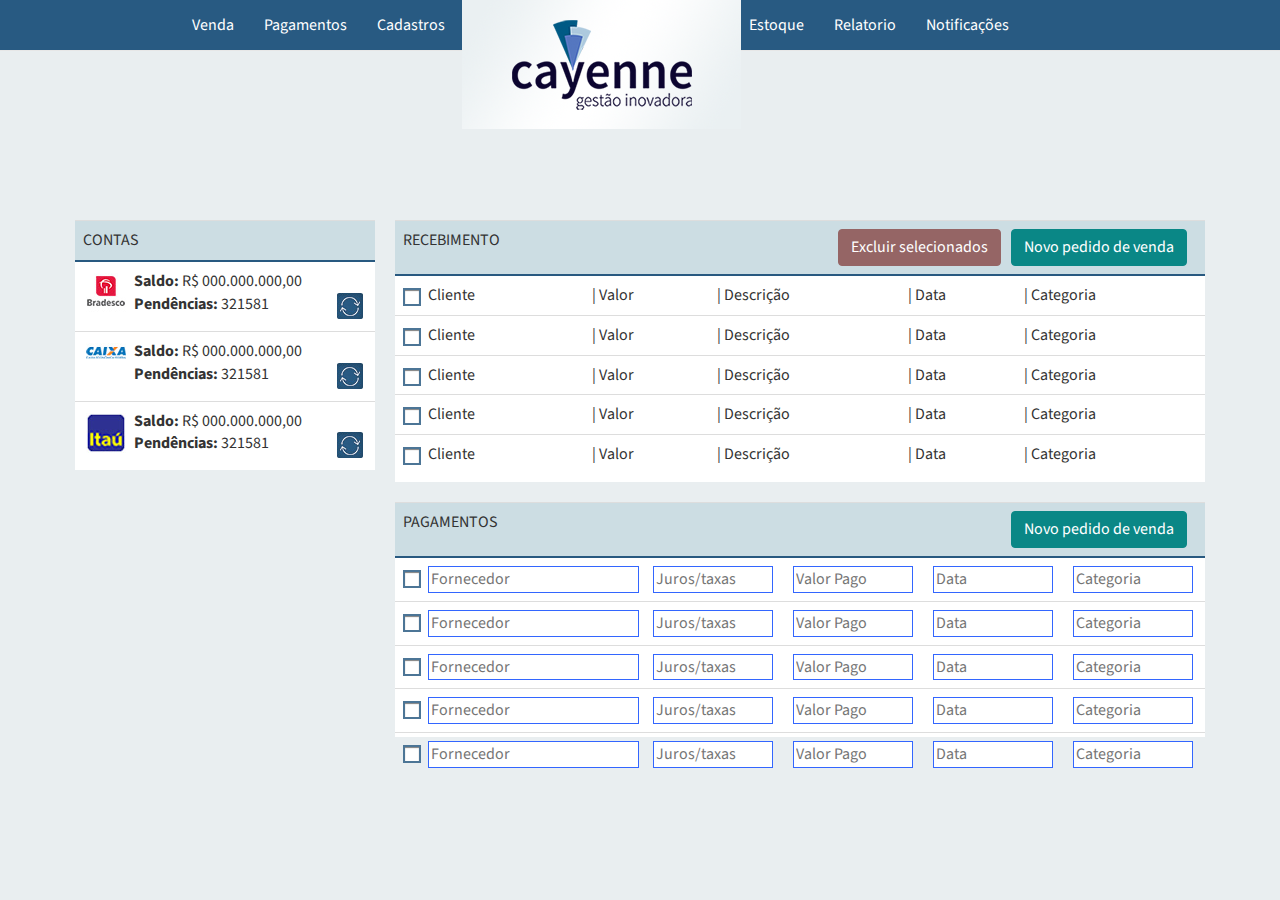
==== index.html @ e4116270 "Sistema" ====
<!DOCTYPE html>
<html lang="pt_BR">
  <head>
    <meta charset="utf-8">
    <meta http-equiv="X-UA-Compatible" content="IE=edge">
    <meta name="description" content="">
    <meta name="author" content="">

    <!-- Note there is no responsive meta tag here -->

    <link rel="icon" href="../../favicon.ico">

    <title>Home</title>
    <link href='http://fonts.googleapis.com/css?family=Source+Sans+Pro:300,400' rel='stylesheet' type='text/css'>
    <!-- Bootstrap core CSS -->
    <link href="css/bootstrap.css" rel="stylesheet">
    <link href="css/layout.css" rel="stylesheet">

    <!-- Custom styles for this template -->
    <link href="css/non-responsive.css" rel="stylesheet">

    <!-- Just for debugging purposes. Don't actually copy these 2 lines! -->
    <!--[if lt IE 9]><script src="../../assets/js/ie8-responsive-file-warning.js"></script><![endif]-->
    <script src="js/ie-emulation-modes-warning.js"></script>

    <!-- HTML5 shim and Respond.js for IE8 support of HTML5 elements and media queries -->
    <!--[if lt IE 9]>
      <script src="https://oss.maxcdn.com/html5shiv/3.7.2/html5shiv.min.js"></script>
      <script src="https://oss.maxcdn.com/respond/1.4.2/respond.min.js"></script>
    <![endif]-->
  </head>

  <body>

    <!-- Fixed navbar -->
    <nav class="navbar navbar-default navbar-fixed-top" role="navigation">
      <div class="container">

        <div id="navbar" class="navbar-collapse collapse">
          <ul class="nav navbar-nav">
            <li><a href="#">Venda</a></li>
            <li><a href="#about">Pagamentos</a></li>
            <li><a href="#contact">Cadastros</a></li>
          </ul>

          <ul class="nav navbar-nav navbar-right">
            <li><a href="#">Estoque</a></li>
            <li><a href="#">Relatorio</a></li>
            <li><a href="#" data-container="body" data-toggle="popover" data-placement="bottom" data-content="teste">Notificações</a></li>
          </ul>
        </div><!--/.nav-collapse -->
                  <img src="img/logo/home.png" id="logo">
      </div>
    </nav>

    <div class="container">
        <div id="conteudo">
      <div id="conteudo-left">
        <table style="text-align: left;" border="0" class="table table-hover">
          <tbody>
            <tr class="active titulo_itens">
              <td>CONTAS</td>
            </tr>
            <tr>
              <td><img src="img/bancos/bradesco.jpg" class="bancos">
              <b>Saldo: </b>R$ 000.000.000,00<br>
              <b>Pendências:</b> 321581
              <a href="#"><img src="img/obj/reload.jpg" class="recarregar"></a>
              </td>
            </tr>
            <tr>
              <td><img src="img/bancos/caixa.jpg" class="bancos">
              <b>Saldo: </b>R$ 000.000.000,00<br>
              <b>Pendências:</b> 321581
              <a href="#"><img src="img/obj/reload.jpg" class="recarregar"></a>
              </td>
            </tr>
            <tr>
              <td><img src="img/bancos/itau.jpg"class="bancos">
              <b>Saldo: </b>R$ 000.000.000,00<br>
              <b>Pendências:</b> 321581
              <a href="#"><img src="img/obj/reload.jpg" class="recarregar"></a></td>
            </tr>
          </tbody>
        </table>

      </div>
      <div id="conteudo-right">
        <form>
          <table style="text-align: left;" border="0" class="table table-hover">
          <tbody>
            <tr class="active titulo_itens">
              <td colspan="5" >RECEBIMENTO
                  <span class="btn btn-adicionar lado">Novo pedido de venda</span>
                  <span class=" btn btn-excluir lado">Excluir selecionados</span>
                </td>
            </tr>
            <tr>
              <td><div class="cbox">
	<input type="checkbox" value="None" id="cbox1" name="check" />
	<label for="cbox1"></label>
                  </div>
                  <div class="cliente">Cliente</div></td>
              <td>| Valor</td>
              <td>| Descrição</td>
              <td>| Data</td>
              <td>| Categoria</td>
            </tr>
            <tr>
              <td><div class="cbox">
	<input type="checkbox" value="None" id="cbox1" name="check" />
	<label for="cbox1"></label>
                  </div>
                  <div class="cliente">Cliente</div></td>
              <td>| Valor</td>
              <td>| Descrição</td>
              <td>| Data</td>
              <td>| Categoria</td>
            </tr>
            <tr>
              <td><div class="cbox">
	<input type="checkbox" value="None" id="cbox1" name="check" />
	<label for="cbox1"></label>
                  </div>
                  <div class="cliente">Cliente</div></td>
              <td>| Valor</td>
              <td>| Descrição</td>
              <td>| Data</td>
              <td>| Categoria</td>
            </tr>
            <tr>
              <td><div class="cbox">
	<input type="checkbox" value="None" id="cbox1" name="check" />
	<label for="cbox1"></label>
                  </div>
                  <div class="cliente">Cliente</div></td>
              <td>| Valor</td>
              <td>| Descrição</td>
              <td>| Data</td>
              <td>| Categoria</td>
            </tr>
            <tr>
              <td><div class="cbox">
	<input type="checkbox" value="None" id="cbox1" name="check" />
	<label for="cbox1"></label>
                  </div>
                  <div class="cliente">Cliente</div></td>
              <td>| Valor</td>
              <td>| Descrição</td>
              <td>| Data</td>
              <td>| Categoria</td>
            </tr>
          </tbody>
        </table>
      </form>
      </div>


      <div id="conteudo-right2">
        <form>
          <table style="text-align: left;" border="0" class="table table-hover">
          <tbody>
            <tr class="active titulo_itens">
              <td colspan="5" >PAGAMENTOS                
                  <span class="btn btn-adicionar lado">Novo pedido de venda</span></td>
            </tr>
            <tr>
              <div class="">
              <td>
                  <div class="cbox">
	<input type="checkbox" value="None" id="cbox6" name="check" />
	<label for="cbox6"></label>
                  </div> <input type="text" class="txfornecedor has-feedback" placeholder="Fornecedor"></td>
              <td><input type="text" class="txjuros" placeholder="Juros/taxas"></td>
              <td><input type="text" class="txvl" placeholder="Valor Pago"></td>
              <td><input type="text" class="txdata" placeholder="Data"></td>
              <td><input type="text" class="txcat" placeholder="Categoria"></td>
            </div>
            </tr>
            <tr>
              <div class="">
              <td>
                  <div class="cbox">
	<input type="checkbox" value="None" id="cbox7" name="check" />
	<label for="cbox7"></label>
                  </div> <input type="text" class="txfornecedor has-feedback" placeholder="Fornecedor"></td>
              <td><input type="text" class="txjuros" placeholder="Juros/taxas"></td>
              <td><input type="text" class="txvl" placeholder="Valor Pago"></td>
              <td><input type="text" class="txdata" placeholder="Data"></td>
              <td><input type="text" class="txcat" placeholder="Categoria"></td>
            </div>
            <tr>
              <div class="">
              <td>
                  <div class="cbox">
	<input type="checkbox" value="None" id="cbox8" name="check" />
	<label for="cbox8"></label>
                  </div> <input type="text" class="txfornecedor has-feedback" placeholder="Fornecedor"></td>
              <td><input type="text" class="txjuros" placeholder="Juros/taxas"></td>
              <td><input type="text" class="txvl" placeholder="Valor Pago"></td>
              <td><input type="text" class="txdata" placeholder="Data"></td>
              <td><input type="text" class="txcat" placeholder="Categoria"></td>
            </div>
            <tr>
              <div class="">
              <td>
                  <div class="cbox">
	<input type="checkbox" value="None" id="cbox9" name="check" />
	<label for="cbox9"></label>
                  </div> <input type="text" class="txfornecedor has-feedback" placeholder="Fornecedor"></td>
              <td><input type="text" class="txjuros" placeholder="Juros/taxas"></td>
              <td><input type="text" class="txvl" placeholder="Valor Pago"></td>
              <td><input type="text" class="txdata" placeholder="Data"></td>
              <td><input type="text" class="txcat" placeholder="Categoria"></td>
            </div>
            </tr>
            <tr>
              <div class="">
              <td>
                  <div class="cbox">
	<input type="checkbox" value="None" id="cbox10" name="check" />
	<label for="cbox10"></label>
                  </div> <input type="text" class="txfornecedor has-feedback" placeholder="Fornecedor"></td>
              <td><input type="text" class="txjuros" placeholder="Juros/taxas"></td>
              <td><input type="text" class="txvl" placeholder="Valor Pago"></td>
              <td><input type="text" class="txdata" placeholder="Data"></td>
              <td><input type="text" class="txcat" placeholder="Categoria"></td>
            </div>
            </tr>
          </tbody>
        </table>
      </form>
      </div>
      </div>
    </div> <!-- /container -->


    <!-- Bootstrap core JavaScript
    ================================================== -->
    <!-- Placed at the end of the document so the pages load faster -->
    <script src="https://ajax.googleapis.com/ajax/libs/jquery/1.11.1/jquery.min.js"></script>
    <script src="../../dist/js/bootstrap.min.js"></script>
    <!-- IE10 viewport hack for Surface/desktop Windows 8 bug -->
    <script src="../../assets/js/ie10-viewport-bug-workaround.js"></script>
  </body>
</html>
---- css/layout.css ----
#conteudo-left{
    width:300px;
    height:250px;
    float:left;
    background-color:#FFF;
    }

#conteudo-right{

        width:810px;
        height:262px;
        float:right;
        background-color:#FFF;
        margin-bottom: 20px;
        }

#conteudo-right2{
        width:810px;
        height:235px;
        float:right;
        background-color:#FFF;
        
        
        }

#logo{
	position:absolute;
	left:40%;
	margin-top:-50px;
	margin-left:-50px;
}

.txfornecedor {
	width: 90%;
	border: 1px solid #3366FF;
    margin-left: 25px;
}

.titulo_itens{
  background-color: #ccdde3;
  border-bottom-width: 2px;
  border-bottom-style: solid;
  border-bottom-color: #285980;
}
.bancos {
  float: left;
  padding: 3px 8px 3px 3px;
}
.recarregar {
  float: right;
  padding: 0 4px 4px 4px;
}
#cliente_home{
  padding-top: 30px;
  padding-bottom: 3px;
}

input[type=checkbox] {
	visibility: hidden;
}


.cbox {
    float:left;
	width: 18px;
	height: 18px;
	background: #4c7596;	
	position: absolute;
    margin-top: 4px;
}

.cbox label {
	cursor: pointer;
	position: absolute;
	width: 14px;
	height: 14px;
	left: 2px;
	top: 2px;
    background: #ffffff;

	-webkit-box-shadow: inset 0px 1px 1px rgba(0,0,0,0.5), 0px 1px 0px rgba(76,117,150,1);
	-moz-box-shadow: inset 0px 1px 1px rgba(0,0,0,0.5), 0px 1px 0px rgba(76,117,150,1);
	box-shadow: inset 0px 1px 1px rgba(0,0,0,0.5), 0px 1px 0px rgba(76,117,150,1);

	/*background: -webkit-linear-gradient(top, #222 0%, #45484d 100%);
	background: -moz-linear-gradient(top, #222 0%, #45484d 100%);
	background: -o-linear-gradient(top, #222 0%, #45484d 100%);
	background: -ms-linear-gradient(top, #222 0%, #45484d 100%);
	background: linear-gradient(top, #222 0%, #45484d 100%);
	filter: progid:DXImageTransform.Microsoft.gradient( startColorstr='#222', endColorstr='#45484d',GradientType=0 );*/
}

.cbox label:after {
	-ms-filter: "progid:DXImageTransform.Microsoft.Alpha(Opacity=0)";
	filter: alpha(opacity=0);
	opacity: 0;
	content: '';
	position: absolute;
	width: 6px;
	height: 6px;
	background: #4c7596;
	top: 4px;
	left: 4px;


}

.cbox label:hover::after {
	-ms-filter: "progid:DXImageTransform.Microsoft.Alpha(Opacity=30)";
	filter: alpha(opacity=30);
	opacity: 0.3;
}

.cbox input[type=checkbox]:checked + label:after {
	-ms-filter: "progid:DXImageTransform.Microsoft.Alpha(Opacity=100)";
	filter: alpha(opacity=100);
	opacity: 1;
}


.txjuros {
	width: 120px;
	border: 1px solid #3366FF;
}

.txvl {
    width: 120px;
	border: 1px solid #3366FF;
    
}

.txdata {
    width: 120px;
	border: 1px solid #3366FF;
}

.txcat {
    width: 120px;
	border: 1px solid #3366FF;
}

.cliente {
    padding-left: 25px;
}

#conteudo {
    padding-top: 150px;
}

.lado {
    float: right;
    margin-right: 10px;
    font-size: 16px;
    font-family: 'Source Sans Pro', sans-serif;
}
.btn-excluir{
  color: #fff;
  background-color: #956565;
  border-color: #956565;

}
.btn-excluir:hover,
.btn-excluir:focus,
.btn-excluir.focus,
.btn-excluir:active,
.btn-excluir.active,
.open > .dropdown-toggle.btn-excluir {
  color: #fff;
  background-color: #924949;
  border-color: #924949;
}

.btn-adicionar{
  color: #fff;
  background-color: #0a8786;
  border-color: #0a8786;

}
.btn-adicionar:hover,
.btn-adicionar:focus,
.btn-adicionar.focus,
.btn-adicionar:active,
.btn-adicionar.active,
.open > .dropdown-toggle.btn-adicionar {
  color: #fff;
  background-color: #086a69;
  border-color: #086a69;
}
---- css/non-responsive.css ----
/* Template-specific stuff
 *
 * Customizations just for the template; these are not necessary for anything
 * with disabling the responsiveness.
 */

/* Account for fixed navbar */
body {
  min-width: 970px;
  padding-top: 70px;
  padding-bottom: 30px;
}

/* Don't let the lead text change font-size. */
.lead {
  font-size: 16px;
}

/* Finesse the page header spacing */
.page-header {
  margin-bottom: 30px;
}
.page-header .lead {
  margin-bottom: 10px;
}


/* Non-responsive overrides
 *
 * Utilitze the following CSS to disable the responsive-ness of the container,
 * grid system, and navbar.
 */

/* Reset the container */
.container {
  width: 1160px;
  max-width: none !important;
}

/* Demonstrate the grids */
.col-xs-4 {
  padding-top: 15px;
  padding-bottom: 15px;
  background-color: #eee;
  background-color: rgba(86,61,124,.15);
  border: 1px solid #ddd;
  border: 1px solid rgba(86,61,124,.2);
}

.container .navbar-header,
.container .navbar-collapse {
  margin-right: 16%;
  margin-left: 9%;
}

/* Always float the navbar header */
.navbar-header {
  float: left;
}

/* Undo the collapsing navbar */
.navbar-collapse {
  display: block !important;
  height: auto !important;
  padding-bottom: 0;
  overflow: visible !important;
}

.navbar-toggle {
  display: none;
}
.navbar-collapse {
  border-top: 0;
}

.navbar-brand {
  margin-left: -15px;
}

/* Always apply the floated nav */
.navbar-nav {
  float: left;
  margin: 0;
}
.navbar-nav > li {
  float: left;
}
.navbar-nav > li > a {
  padding: 15px;
}

/* Redeclare since we override the float above */
.navbar-nav.navbar-right {
  float: right;
}

/* Undo custom dropdowns */
.navbar .navbar-nav .open .dropdown-menu {
  position: absolute;
  float: left;
  background-color: #fff;
  border: 1px solid #ccc;
  border: 1px solid rgba(0, 0, 0, .15);
  border-width: 0 1px 1px;
  border-radius: 0 0 4px 4px;
  -webkit-box-shadow: 0 6px 12px rgba(0, 0, 0, .175);
          box-shadow: 0 6px 12px rgba(0, 0, 0, .175);
}
.navbar-default .navbar-nav .open .dropdown-menu > li > a {
  color: #333;
}
.navbar .navbar-nav .open .dropdown-menu > li > a:hover,
.navbar .navbar-nav .open .dropdown-menu > li > a:focus,
.navbar .navbar-nav .open .dropdown-menu > .active > a,
.navbar .navbar-nav .open .dropdown-menu > .active > a:hover,
.navbar .navbar-nav .open .dropdown-menu > .active > a:focus {
  color: #fff !important;
  background-color: #428bca !important;
}
.navbar .navbar-nav .open .dropdown-menu > .disabled > a,
.navbar .navbar-nav .open .dropdown-menu > .disabled > a:hover,
.navbar .navbar-nav .open .dropdown-menu > .disabled > a:focus {
  color: #999 !important;
  background-color: transparent !important;
}
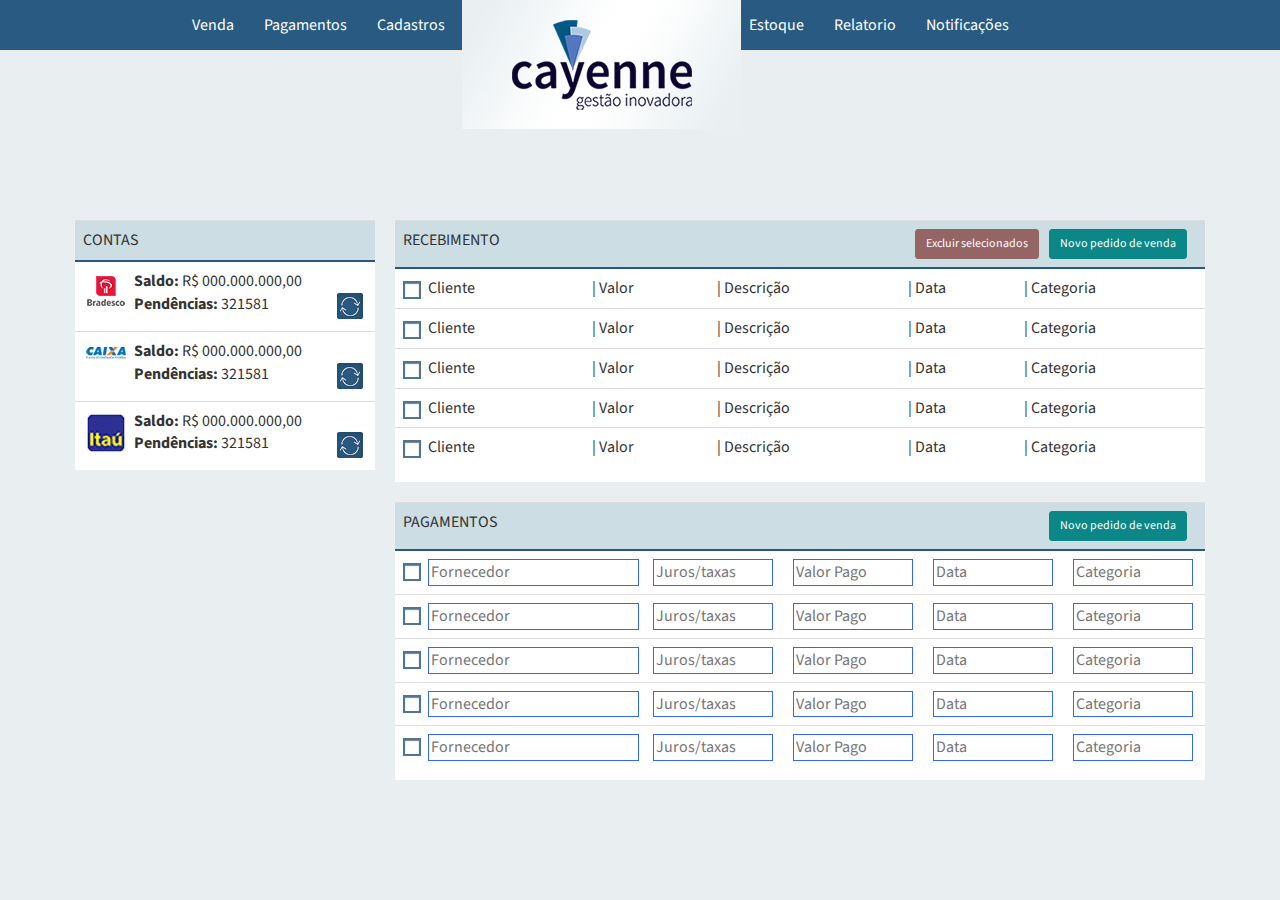
==== commit be896d76: "Atualização de Botão" ====
--- a/index.html
+++ b/index.html
@@ -49,7 +49,7 @@
             <li><a href="#" data-container="body" data-toggle="popover" data-placement="bottom" data-content="teste">Notificações</a></li>
           </ul>
         </div><!--/.nav-collapse -->
-                  <img src="img/logo/home.png" id="logo">
+            <img src="img/logo/home.png" id="logo">
       </div>
     </nav>
 
@@ -91,8 +91,8 @@
           <tbody>
             <tr class="active titulo_itens">
               <td colspan="5" >RECEBIMENTO
-                  <span class="btn btn-adicionar lado">Novo pedido de venda</span>
-                  <span class=" btn btn-excluir lado">Excluir selecionados</span>
+                  <span class="btn btn-sm btn-adicionar lado">Novo pedido de venda</span>
+                  <span class="btn btn-sm btn-excluir lado">Excluir selecionados</span>
                 </td>
             </tr>
             <tr>
@@ -162,7 +162,7 @@
           <tbody>
             <tr class="active titulo_itens">
               <td colspan="5" >PAGAMENTOS                
-                  <span class="btn btn-adicionar lado">Novo pedido de venda</span></td>
+                  <span class="btn btn-sm btn-adicionar lado">Novo pedido de venda</span></td>
             </tr>
             <tr>
               <div class="">
--- a/css/layout.css
+++ b/css/layout.css
@@ -16,23 +16,23 @@
 
 #conteudo-right2{
         width:810px;
-        height:235px;
+        height:278px;
         float:right;
         background-color:#FFF;
-        
+
         
         }
 
 #logo{
-	position:absolute;
-	left:40%;
-	margin-top:-50px;
-	margin-left:-50px;
+  position:absolute;
+  left:40%;
+  margin-top:-50px;
+  margin-left:-50px;
 }
 
 .txfornecedor {
-	width: 90%;
-	border: 1px solid #3366FF;
+  width: 90%;
+  border: 1px solid #3366FF;
     margin-left: 25px;
 }
 
@@ -56,87 +56,87 @@
 }
 
 input[type=checkbox] {
-	visibility: hidden;
+  visibility: hidden;
 }
 
 
 .cbox {
     float:left;
-	width: 18px;
-	height: 18px;
-	background: #4c7596;	
-	position: absolute;
+  width: 18px;
+  height: 18px;
+  background: #4c7596;  
+  position: absolute;
     margin-top: 4px;
 }
 
 .cbox label {
-	cursor: pointer;
-	position: absolute;
-	width: 14px;
-	height: 14px;
-	left: 2px;
-	top: 2px;
+  cursor: pointer;
+  position: absolute;
+  width: 14px;
+  height: 14px;
+  left: 2px;
+  top: 2px;
     background: #ffffff;
 
-	-webkit-box-shadow: inset 0px 1px 1px rgba(0,0,0,0.5), 0px 1px 0px rgba(76,117,150,1);
-	-moz-box-shadow: inset 0px 1px 1px rgba(0,0,0,0.5), 0px 1px 0px rgba(76,117,150,1);
-	box-shadow: inset 0px 1px 1px rgba(0,0,0,0.5), 0px 1px 0px rgba(76,117,150,1);
+  -webkit-box-shadow: inset 0px 1px 1px rgba(0,0,0,0.5), 0px 1px 0px rgba(76,117,150,1);
+  -moz-box-shadow: inset 0px 1px 1px rgba(0,0,0,0.5), 0px 1px 0px rgba(76,117,150,1);
+  box-shadow: inset 0px 1px 1px rgba(0,0,0,0.5), 0px 1px 0px rgba(76,117,150,1);
 
-	/*background: -webkit-linear-gradient(top, #222 0%, #45484d 100%);
-	background: -moz-linear-gradient(top, #222 0%, #45484d 100%);
-	background: -o-linear-gradient(top, #222 0%, #45484d 100%);
-	background: -ms-linear-gradient(top, #222 0%, #45484d 100%);
-	background: linear-gradient(top, #222 0%, #45484d 100%);
-	filter: progid:DXImageTransform.Microsoft.gradient( startColorstr='#222', endColorstr='#45484d',GradientType=0 );*/
+  /*background: -webkit-linear-gradient(top, #222 0%, #45484d 100%);
+  background: -moz-linear-gradient(top, #222 0%, #45484d 100%);
+  background: -o-linear-gradient(top, #222 0%, #45484d 100%);
+  background: -ms-linear-gradient(top, #222 0%, #45484d 100%);
+  background: linear-gradient(top, #222 0%, #45484d 100%);
+  filter: progid:DXImageTransform.Microsoft.gradient( startColorstr='#222', endColorstr='#45484d',GradientType=0 );*/
 }
 
 .cbox label:after {
-	-ms-filter: "progid:DXImageTransform.Microsoft.Alpha(Opacity=0)";
-	filter: alpha(opacity=0);
-	opacity: 0;
-	content: '';
-	position: absolute;
-	width: 6px;
-	height: 6px;
-	background: #4c7596;
-	top: 4px;
-	left: 4px;
+  -ms-filter: "progid:DXImageTransform.Microsoft.Alpha(Opacity=0)";
+  filter: alpha(opacity=0);
+  opacity: 0;
+  content: '';
+  position: absolute;
+  width: 6px;
+  height: 6px;
+  background: #4c7596;
+  top: 4px;
+  left: 4px;
 
 
 }
 
 .cbox label:hover::after {
-	-ms-filter: "progid:DXImageTransform.Microsoft.Alpha(Opacity=30)";
-	filter: alpha(opacity=30);
-	opacity: 0.3;
+  -ms-filter: "progid:DXImageTransform.Microsoft.Alpha(Opacity=30)";
+  filter: alpha(opacity=30);
+  opacity: 0.3;
 }
 
 .cbox input[type=checkbox]:checked + label:after {
-	-ms-filter: "progid:DXImageTransform.Microsoft.Alpha(Opacity=100)";
-	filter: alpha(opacity=100);
-	opacity: 1;
+  -ms-filter: "progid:DXImageTransform.Microsoft.Alpha(Opacity=100)";
+  filter: alpha(opacity=100);
+  opacity: 1;
 }
 
 
 .txjuros {
-	width: 120px;
-	border: 1px solid #3366FF;
+  width: 120px;
+  border: 1px solid #3366FF;
 }
 
 .txvl {
     width: 120px;
-	border: 1px solid #3366FF;
+  border: 1px solid #3366FF;
     
 }
 
 .txdata {
     width: 120px;
-	border: 1px solid #3366FF;
+  border: 1px solid #3366FF;
 }
 
 .txcat {
     width: 120px;
-	border: 1px solid #3366FF;
+  border: 1px solid #3366FF;
 }
 
 .cliente {
@@ -185,4 +185,12 @@
   color: #fff;
   background-color: #086a69;
   border-color: #086a69;
+}
+
+.btn-sm,
+.btn-group-sm > .btn {
+  padding: 5px 10px;
+  font-size: 12px;
+  line-height: 1.5;
+  border-radius: 3px;
 }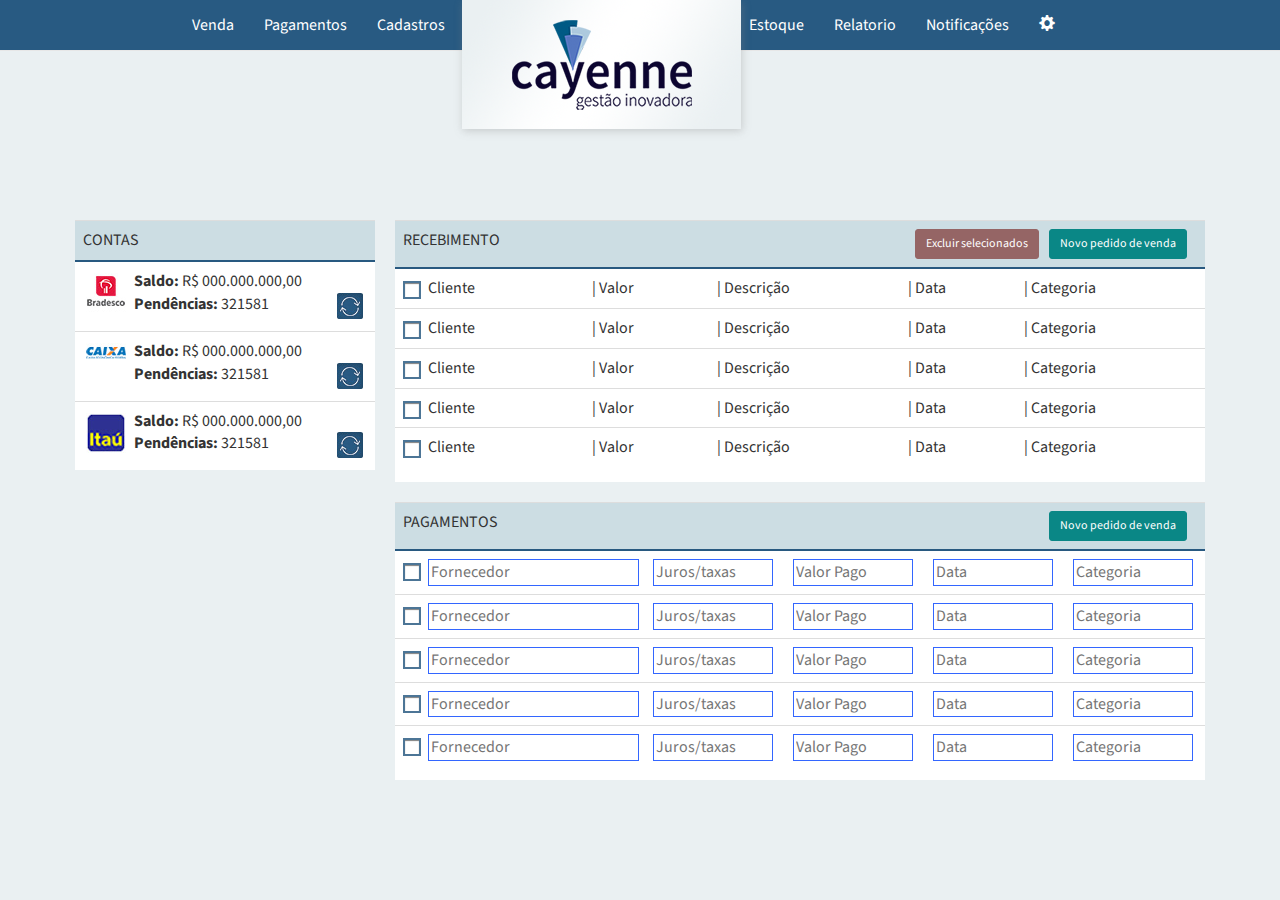
==== commit fff4a5b0: "Atualização de telas" ====
--- a/index.html
+++ b/index.html
@@ -33,25 +33,30 @@
   <body>
 
     <!-- Fixed navbar -->
+   
+  <!-- Fixed navbar -->
     <nav class="navbar navbar-default navbar-fixed-top" role="navigation">
       <div class="container">
 
         <div id="navbar" class="navbar-collapse collapse">
           <ul class="nav navbar-nav">
             <li><a href="#">Venda</a></li>
+              
             <li><a href="#about">Pagamentos</a></li>
             <li><a href="#contact">Cadastros</a></li>
           </ul>
 
-          <ul class="nav navbar-nav navbar-right">
-            <li><a href="#">Estoque</a></li>
+          <ul class="nav navbar-nav navbar-right" style="margin-right:-46px;">
+            <li style="margin-left:40px;"><a href="#">Estoque</a></li>
             <li><a href="#">Relatorio</a></li>
             <li><a href="#" data-container="body" data-toggle="popover" data-placement="bottom" data-content="teste">Notificações</a></li>
+            <li><a href="#"><span class="glyphicon glyphicon-cog" aria-hidden="true"></span></a></li>
           </ul>
         </div><!--/.nav-collapse -->
             <img src="img/logo/home.png" id="logo">
       </div>
     </nav>
+
 
     <div class="container">
         <div id="conteudo">
--- a/css/layout.css
+++ b/css/layout.css
@@ -28,6 +28,7 @@
   left:40%;
   margin-top:-50px;
   margin-left:-50px;
+  box-shadow: 1px 2px 8px rgba(136, 136, 136, 0.35);
 }
 
 .txfornecedor {
@@ -193,4 +194,312 @@
   font-size: 12px;
   line-height: 1.5;
   border-radius: 3px;
+}
+
+.titulo_topo{
+  margin-top: 150px;
+  margin-bottom: 60px;
+}
+
+.topo {
+  width: 200px;
+  border: 1px solid #285a82;
+  border-radius: 2px;
+  line-height: 30px;
+}
+.tabela_produtos{
+  color: #9296a0;
+  background-color: #dfe7ea;
+  line-height: 40px!important;
+  border-top:0px!important;
+  border-bottom:20px solid #eaf0f2;
+}
+.valor{
+  color:#005984;
+  font-weight: bold;
+}
+.botao_tabela{
+  background: #eaf0f2!important;
+
+}
+
+.normal {
+  width: 250px;
+  border: 1px solid #285a82;
+  border-radius: 2px;
+  line-height: 30px;
+}
+
+.texto_area{
+
+  margin-top: 20px;
+  border: 1px solid #285a82;
+}
+.cobrar{
+  background-color: #dfe7ea;
+  width: 350px;
+  height: 150px;
+}
+.conteudo{
+  padding: 20px;
+  color: #005984;
+
+}
+hr .conteudo{
+  height: 2px;
+  width: 100px;
+  border-color: #005984!important -moz-use-text-color -moz-use-text-color;
+  border-style: solid none none;
+}
+
+.pagar_tabela{
+  
+  border-top:2px solid #c8d3d7!important;
+  background-color: #dfe7ea;
+  color: #005984;
+  font-weight: bold;
+}
+
+
+.lancamento_tabela{
+  
+
+  background-color: #dfe7ea;
+  color: #9a9fa7;
+  
+}
+.radio{
+  margin-top: -5px!important;
+}
+
+.btn-salvar{
+  color: #fff;
+  background-color: #0c0530;
+  border-color: #0c0530;
+  width: 150px;
+
+}
+.btn-salvar:hover,
+.btn-salvar:focus,
+.btn-salvar.focus,
+.btn-salvar:active,
+.btn-salvar.active,
+.open > .dropdown-toggle.btn-salvar {
+  color: #fff;
+  background-color: #3f3576;
+  border-color: #3f3576;
+}
+
+.enviar_email{
+  margin-left: 30px;
+  min-width: 87px;
+  min-height: 54px;
+  background-image: url("../img/enviar_email.png");
+
+}
+.enviar_email:hover{
+  margin-left: 30px;
+  min-width: 87px;
+  min-height: 54px;
+  background-image: url("../img/enviar_email_hover.png");
+
+}
+
+.imprimir{
+
+  min-width: 87px;
+  min-height: 54px;
+  background-image: url("../img/imprimir.png");
+
+}
+.imprimir:hover{
+ 
+  min-width: 87px;
+  min-height: 54px;
+  background-image: url("../img/imprimir_hover.png");
+
+}
+
+.cancelar{
+
+  min-width: 87px;
+  min-height: 54px;
+  background-image: url("../img/cancelar.png");
+
+}
+.cancelar:hover{
+ 
+  min-width: 87px;
+  min-height: 54px;
+  background-image: url("../img/cancelar_hover.png");
+
+}
+
+.valor_pagamento{
+  margin-bottom: 50px;
+  background-color: #cddee5;
+  color: #457a9a;
+  width: 200px;
+  height: 50px;
+}
+.valor_{
+  padding: 10px;
+  font-weight: 600;
+}
+.input_parcela{
+
+
+  width: 150px;
+  border: 1px solid #285a82;
+  border-radius: 2px;
+  line-height: 30px;
+
+}
+.gerar_parcelas{
+
+  margin-left: 48px;
+  color: #628ba6;
+  outline-style: #a1b8c7;
+  text-decoration:underline #a1b8c7;
+}
+
+.incluir_produto{
+
+
+  color: #628ba6;
+  outline-style: #a1b8c7;
+  text-decoration:underline #a1b8c7;
+}
+
+.total{
+  background-color: #cddee5;
+  margin-top: 20px;
+}
+
+.tabela_total{
+  color: #337093;
+  font-weight: 600;
+  background-color: #cddee5;
+  line-height: 40px!important;
+  border-top:0px!important;
+
+}
+.info{
+  margin-left: 10px;
+}
+
+
+
+
+a.tooltips {
+  position: relative;
+  display: inline;
+}
+a.tooltips span {
+  position: absolute;
+  width:140px;
+  color: #FFFFFF;
+  background: #5475bd;
+  height: 30px;
+  line-height: 30px;
+  text-align: center;
+  visibility: hidden;
+  border-radius: 6px;
+}
+a.tooltips span:after {
+  content: '';
+  position: absolute;
+  bottom: 100%;
+  left: 50%;
+  margin-left: -8px;
+  width: 0; height: 0;
+  border-bottom: 8px solid #5475bd;
+  border-right: 8px solid transparent;
+  border-left: 8px solid transparent;
+
+}
+a:hover.tooltips span {
+  visibility: visible;
+  opacity: 0.8;
+  top: 30px;
+  left: 50%;
+  margin-left: -76px;
+  z-index: 999;
+}
+
+.radio_escolha{
+
+  font-size: 18px;
+  line-height: 20px;
+  margin-right: 20px;
+
+}
+.selecao_raio{
+
+  margin-bottom: 20px;
+}
+
+.incluir_entrega{
+
+  margin-top: -95px;
+  margin-bottom: 55px;
+}
+
+.entrega{
+
+  margin-top: 30px;
+}
+
+._total{
+  color: #9296a0;
+  
+  background-color: #dfe7ea;
+  line-height: 40px!important;
+  border-top:0px!important;
+
+}
+._total_2{
+  color: #005984;
+  font-weight: bold;
+  background-color: #dfe7ea;
+  line-height: 40px!important;
+  border-top:0px!important;
+
+}
+
+.serie{
+
+
+  width: 250px;
+  border: 1px solid #285a82;
+  border-radius: 2px;
+  line-height: 30px;
+
+}
+.titulo{
+
+  background-color: #cddee5;
+
+
+}
+
+.arquivos_tabela{
+
+  background-color: #fff;
+  color: #9a9fa7;
+  
+}
+
+.anexos{
+margin-top: 65px;
+  width: 490px;
+}
+.excluir{
+
+
+  background-color: #eaf0f2;
+
+  border-top:0px!important;
+  
+
 }